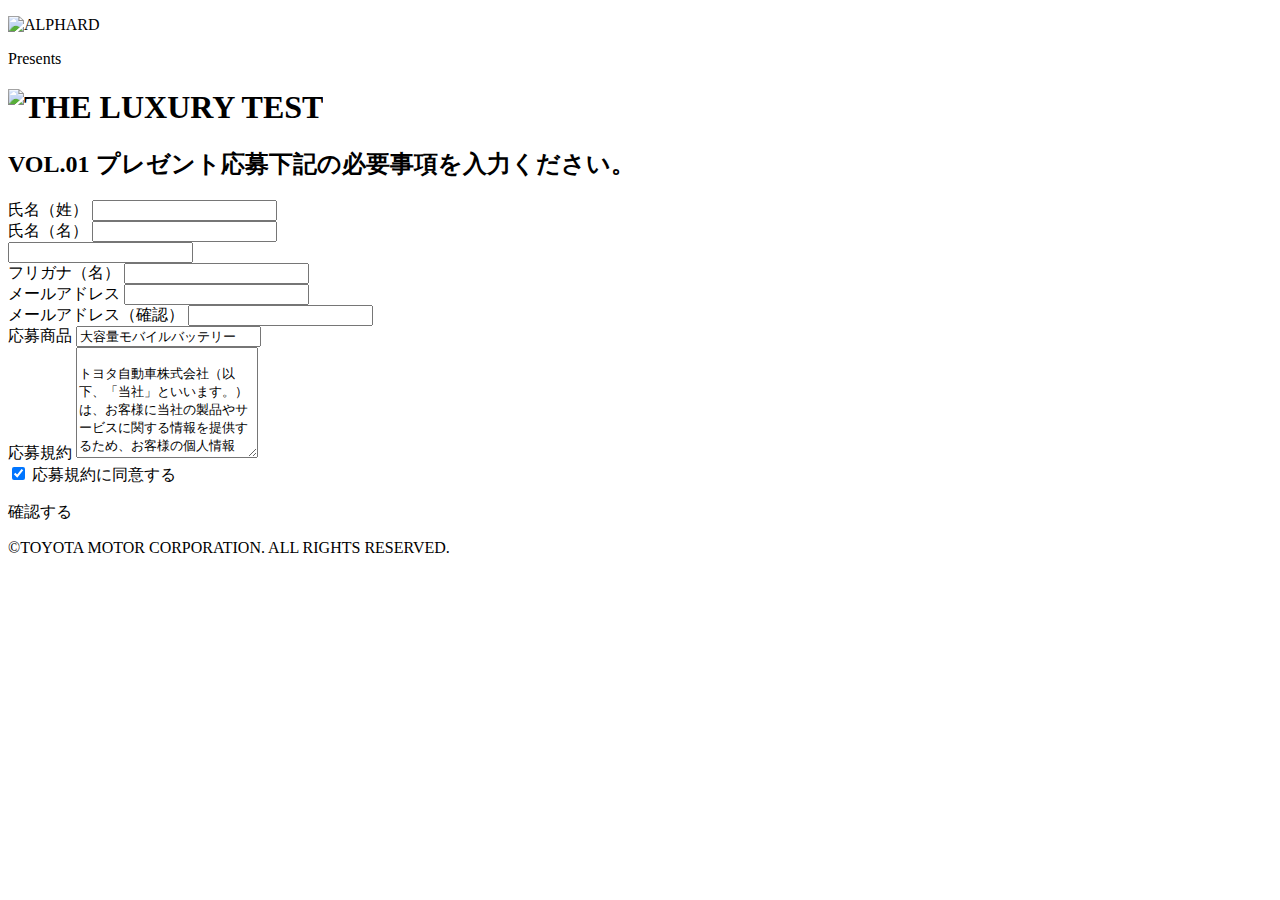
==== index.html @ 3ef12855 "update page luxury" ====
<!DOCTYPE html>
<html lang="ja">
	<head>
		<meta http-equiv="content-type" content="text/html; charset=utf-8" />
		<title>Luxury</title>
		<meta name="viewport" content="width=device-width, initial-scale=1, maximum-scale=1, user-scalable=0" />
		<link rel="stylesheet" type="text/css" href="assets/sass/style.scss">
		<script type="text/javascript" src="/assets/js/main.js"></script>
		<!-- <script type="text/javascript" src="/js/jquery-1.9.1.min.js"></script> -->
	</head>
	<body>
		<header>
			<div class="header__content">
				<p class="header__logo"><img src="img/img_logo01.png" alt="ALPHARD" class="img-fluid"></p>
				<p class="header__sub">Presents</p>
				<div class="header__text center">
					<h1><img src="img/img_head01.png" alt="THE LUXURY TEST" class="img-fluid"></h1>
					<h2 class="header__title">VOL.01 プレゼント応募<span>下記の必要事項を入力ください。</span></h2>
				</div>
			</div>
		</header>
		<div class="container">
			<form>
				<div class="form-input">
					<div class="row">
						<div class="col col-6">
							<label for="fullname">氏名（姓）</label>
							<input id="fullname" type="text">
						</div>
						<div class="col col-6">
							<label for="name">氏名（名）</label>
							<input id="name" type="text">
						</div>
					</div>        
				</div>
				<div class="form-input">
					<div class="row">
						<div class="col col-6">
							<label></label>
							<input type="text">
						</div>
						<div class="col col-6">
							<label for="furigana">フリガナ（名）</label>
							<input id="furigana" type="text">
						</div>
					</div>        
				</div>
				<div class="form-input">
					<label for="mail-address">メールアドレス</label>
					<input id="mail-address" type="text">
				</div>
				<div class="form-input">
					<label for="mail-confirm">メールアドレス（確認）</label>
					<input id="mail-confirm" type="text">
				</div>
				<div class="form-input">
					<label for="products">応募商品</label>
					<input id="products" type="text" value="大容量モバイルバッテリー">
				</div>
				<div class="form-input">
					<label for="app-terms">応募規約</label>
					<textarea id="app-terms" rows="7">
						トヨタ自動車株式会社（以下、「当社」といいます。）は、お客様に当社の製品やサービスに関する情報を提供するため、お客様の個人情報を、お客様よりご提供いただきます。
						応募をご希望のお客様は、お申込を行う前に下記の応募規約（以下、「本規約」といいます。）をご一読いただき、同意いただける方は「規約に同意して応募する」のボタンをクリックして、「応募フォーム」へお進みください。
						なお、当社は予告なく本規約の内容を変更する場合がありますので、予めご了承ください。
						1.個人情報の取扱いに関して
						(1) 当社は、当社ホームページ（toyota.jp）に掲載する「個人情報保護に関する基本方針」、「個人情報の取扱いについて」に基づき、お客様の個人情報を適切に取り扱います。
						(2) 個人情報の利用目的
						当社が取得した個人情報は、以下の目的に利用いたします。
						[1] 抽選、賞品の発送および確認のご連絡
						[2] 賞品配送にあたって不達などの問題が発生した場合の確認・連絡
						[3] お客様に不利益を与えないために行う、お客様に対する迅速なご連絡
						（電子メール、電話、郵送によるご連絡）
						(3)当社が取得した個人情報は、トヨタ自動車株式会社、及びトヨタ自動車株式会社と情報提供契約を締結した者以外での使用は致しません。
						(4)当社は上記の目的範囲内で、個人情報の取り扱いを外部の第三者に委託することがあります。この場合、個人情報のろう洩等が無いよう、業務委託契約に基づく適切な管理を行います。
						2.抽選方法・当選発表について
						(1)抽選に関しては、応募期間終了後、厳正かつ公平に実施いたします。
						(2)当選者の発表は賞品の発送をもって代えさせていただきます。
						（発送は日本国内に限らせていただきます）
						(3)賞品の発送は2015年1月28日から順次行ってまいります。
						お届け先が離島部および一部地域につきましては、配送にお時間がかかる場合がございます。予めご了承下さい。(4)応募フォームにご入力不備のある場合や、ご連絡先が不明、ご本人様不在等の理由により、
						賞品がお届けできない場合は、当選権利の無効・取消となる場合がございます。
						(5)当選の権利の譲渡は一切できません。
						(6)落選の場合はご連絡いたしませんので予めご了承下さい。
						(7)賞品に関するご質問、抽選や当選に関するお問い合わせにはお答えいたしかねます。
						3.申し込みについて
						(1)【応募期間】2015年1月16日（金）～2015年1月26日（月）23:59
						(2)ご応募は、日本国内在住の方に限らせていただきます。
						(3)ご応募は、お一人様1回限りとさせていただきます。
						(4)転売目的でのご応募は固くお断りいたします。
						(5)当社社員および関係者は応募できません。
						(6)インターネット通信料および接続料はお客様の負担となります。
						(7)通信の際の接続トラブルにつきましては、責任を負いかねますので、ご了承ください。
						(8)申込者が暴力団員、暴力団関係者、その他反社会的勢力であると判明した場合は、
						お断りさせていただく場合がございます。
					</textarea>
				</div>
				<div class="form-checkbox">
					<label>
						<input type="checkbox" checked />
						<span class="checkmark"></span>
						<span>応募規約に同意する</span>
					</label>
				</div>
				<div class="form-btn">
					<p class="btn"><i class="arrow-next"></i>確認する</p>
				</div>
			</form>
		</div>
		<footer>
			<p class="copy-right">©TOYOTA MOTOR CORPORATION. ALL RIGHTS RESERVED.</p>
		</footer>
	</body>
</html>
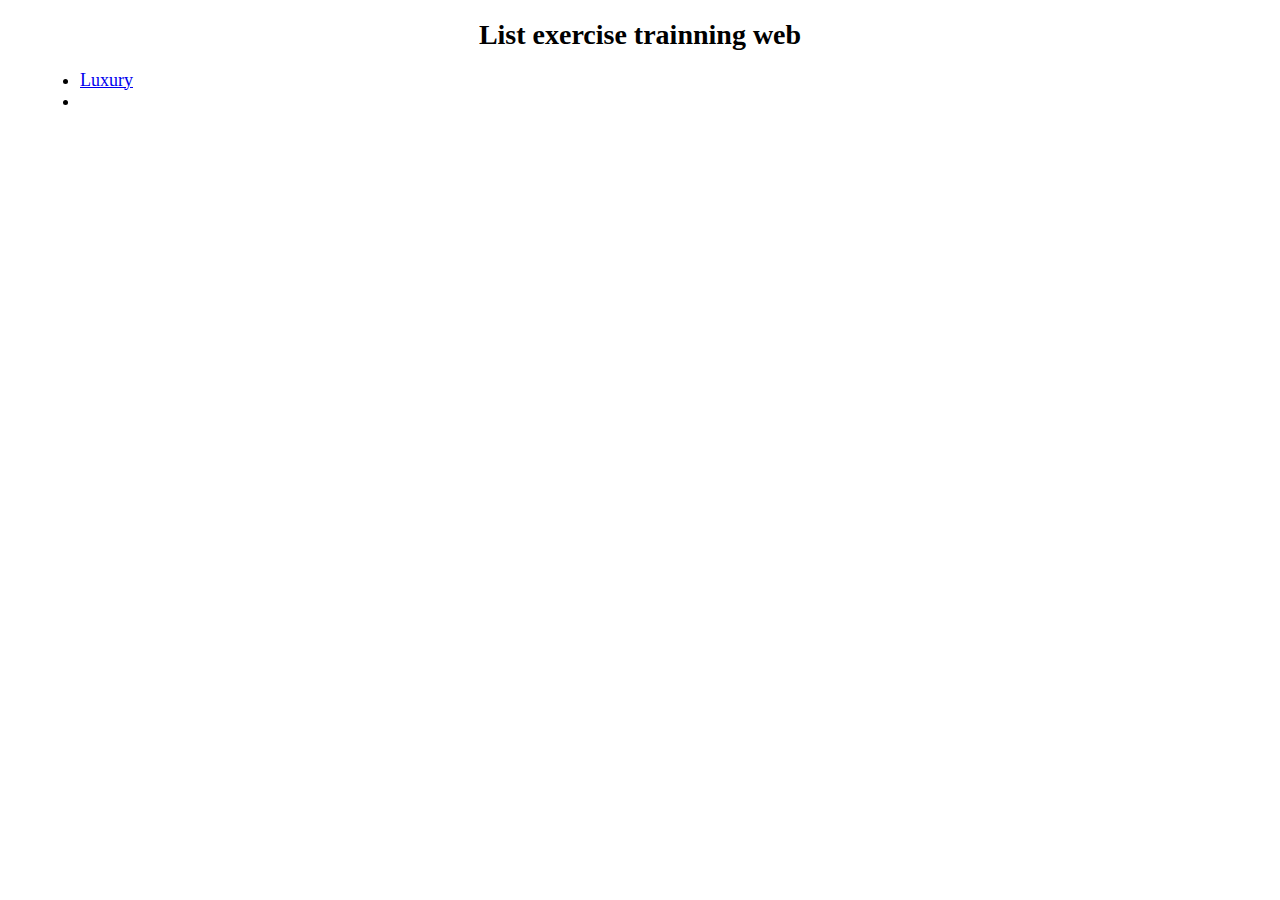
==== commit 1af5c74a: "push page luxury" ====
--- a/index.html
+++ b/index.html
@@ -1,114 +1,19 @@
 <!DOCTYPE html>
-<html lang="ja">
-	<head>
-		<meta http-equiv="content-type" content="text/html; charset=utf-8" />
-		<title>Luxury</title>
-		<meta name="viewport" content="width=device-width, initial-scale=1, maximum-scale=1, user-scalable=0" />
-		<link rel="stylesheet" type="text/css" href="assets/sass/style.scss">
-		<script type="text/javascript" src="/assets/js/main.js"></script>
-		<!-- <script type="text/javascript" src="/js/jquery-1.9.1.min.js"></script> -->
-	</head>
-	<body>
-		<header>
-			<div class="header__content">
-				<p class="header__logo"><img src="img/img_logo01.png" alt="ALPHARD" class="img-fluid"></p>
-				<p class="header__sub">Presents</p>
-				<div class="header__text center">
-					<h1><img src="img/img_head01.png" alt="THE LUXURY TEST" class="img-fluid"></h1>
-					<h2 class="header__title">VOL.01 プレゼント応募<span>下記の必要事項を入力ください。</span></h2>
-				</div>
-			</div>
-		</header>
-		<div class="container">
-			<form>
-				<div class="form-input">
-					<div class="row">
-						<div class="col col-6">
-							<label for="fullname">氏名（姓）</label>
-							<input id="fullname" type="text">
-						</div>
-						<div class="col col-6">
-							<label for="name">氏名（名）</label>
-							<input id="name" type="text">
-						</div>
-					</div>        
-				</div>
-				<div class="form-input">
-					<div class="row">
-						<div class="col col-6">
-							<label></label>
-							<input type="text">
-						</div>
-						<div class="col col-6">
-							<label for="furigana">フリガナ（名）</label>
-							<input id="furigana" type="text">
-						</div>
-					</div>        
-				</div>
-				<div class="form-input">
-					<label for="mail-address">メールアドレス</label>
-					<input id="mail-address" type="text">
-				</div>
-				<div class="form-input">
-					<label for="mail-confirm">メールアドレス（確認）</label>
-					<input id="mail-confirm" type="text">
-				</div>
-				<div class="form-input">
-					<label for="products">応募商品</label>
-					<input id="products" type="text" value="大容量モバイルバッテリー">
-				</div>
-				<div class="form-input">
-					<label for="app-terms">応募規約</label>
-					<textarea id="app-terms" rows="7">
-						トヨタ自動車株式会社（以下、「当社」といいます。）は、お客様に当社の製品やサービスに関する情報を提供するため、お客様の個人情報を、お客様よりご提供いただきます。
-						応募をご希望のお客様は、お申込を行う前に下記の応募規約（以下、「本規約」といいます。）をご一読いただき、同意いただける方は「規約に同意して応募する」のボタンをクリックして、「応募フォーム」へお進みください。
-						なお、当社は予告なく本規約の内容を変更する場合がありますので、予めご了承ください。
-						1.個人情報の取扱いに関して
-						(1) 当社は、当社ホームページ（toyota.jp）に掲載する「個人情報保護に関する基本方針」、「個人情報の取扱いについて」に基づき、お客様の個人情報を適切に取り扱います。
-						(2) 個人情報の利用目的
-						当社が取得した個人情報は、以下の目的に利用いたします。
-						[1] 抽選、賞品の発送および確認のご連絡
-						[2] 賞品配送にあたって不達などの問題が発生した場合の確認・連絡
-						[3] お客様に不利益を与えないために行う、お客様に対する迅速なご連絡
-						（電子メール、電話、郵送によるご連絡）
-						(3)当社が取得した個人情報は、トヨタ自動車株式会社、及びトヨタ自動車株式会社と情報提供契約を締結した者以外での使用は致しません。
-						(4)当社は上記の目的範囲内で、個人情報の取り扱いを外部の第三者に委託することがあります。この場合、個人情報のろう洩等が無いよう、業務委託契約に基づく適切な管理を行います。
-						2.抽選方法・当選発表について
-						(1)抽選に関しては、応募期間終了後、厳正かつ公平に実施いたします。
-						(2)当選者の発表は賞品の発送をもって代えさせていただきます。
-						（発送は日本国内に限らせていただきます）
-						(3)賞品の発送は2015年1月28日から順次行ってまいります。
-						お届け先が離島部および一部地域につきましては、配送にお時間がかかる場合がございます。予めご了承下さい。(4)応募フォームにご入力不備のある場合や、ご連絡先が不明、ご本人様不在等の理由により、
-						賞品がお届けできない場合は、当選権利の無効・取消となる場合がございます。
-						(5)当選の権利の譲渡は一切できません。
-						(6)落選の場合はご連絡いたしませんので予めご了承下さい。
-						(7)賞品に関するご質問、抽選や当選に関するお問い合わせにはお答えいたしかねます。
-						3.申し込みについて
-						(1)【応募期間】2015年1月16日（金）～2015年1月26日（月）23:59
-						(2)ご応募は、日本国内在住の方に限らせていただきます。
-						(3)ご応募は、お一人様1回限りとさせていただきます。
-						(4)転売目的でのご応募は固くお断りいたします。
-						(5)当社社員および関係者は応募できません。
-						(6)インターネット通信料および接続料はお客様の負担となります。
-						(7)通信の際の接続トラブルにつきましては、責任を負いかねますので、ご了承ください。
-						(8)申込者が暴力団員、暴力団関係者、その他反社会的勢力であると判明した場合は、
-						お断りさせていただく場合がございます。
-					</textarea>
-				</div>
-				<div class="form-checkbox">
-					<label>
-						<input type="checkbox" checked />
-						<span class="checkmark"></span>
-						<span>応募規約に同意する</span>
-					</label>
-				</div>
-				<div class="form-btn">
-					<p class="btn"><i class="arrow-next"></i>確認する</p>
-				</div>
-			</form>
-		</div>
-		<footer>
-			<p class="copy-right">©TOYOTA MOTOR CORPORATION. ALL RIGHTS RESERVED.</p>
-		</footer>
-	</body>
+<html lang="en">
+<head>
+	<meta charset="UTF-8">
+	<meta name="viewport" content="width=device-width, initial-scale=1.0">
+	<meta http-equiv="X-UA-Compatible" content="ie=edge">
+	<title>thanhduonguit_github</title>
+	<link rel="stylesheet" href="main.css">
+</head>
+<body>
+	<div class="container">
+		<h1>List exercise trainning web</h1>
+		<ul class="lst-exercise">
+			<li><a href="luxury/">Luxury</a></li>
+			<li></li>
+		<ul>
+	</div>
+</body>
 </html>--- a/main.css
+++ b/main.css
@@ -0,0 +1,17 @@
+body {
+	padding: 0 2%;
+	color: #000;
+	font-size: 14px;
+}
+.container {
+	max-width: 1200px;
+	margin: 0 auto;
+}
+
+h1,h2,h3 {
+	text-align: center;
+	font-family: 'Times New Roman', cursive;
+}
+.lst-exercise{
+	font-size: 18px;
+}